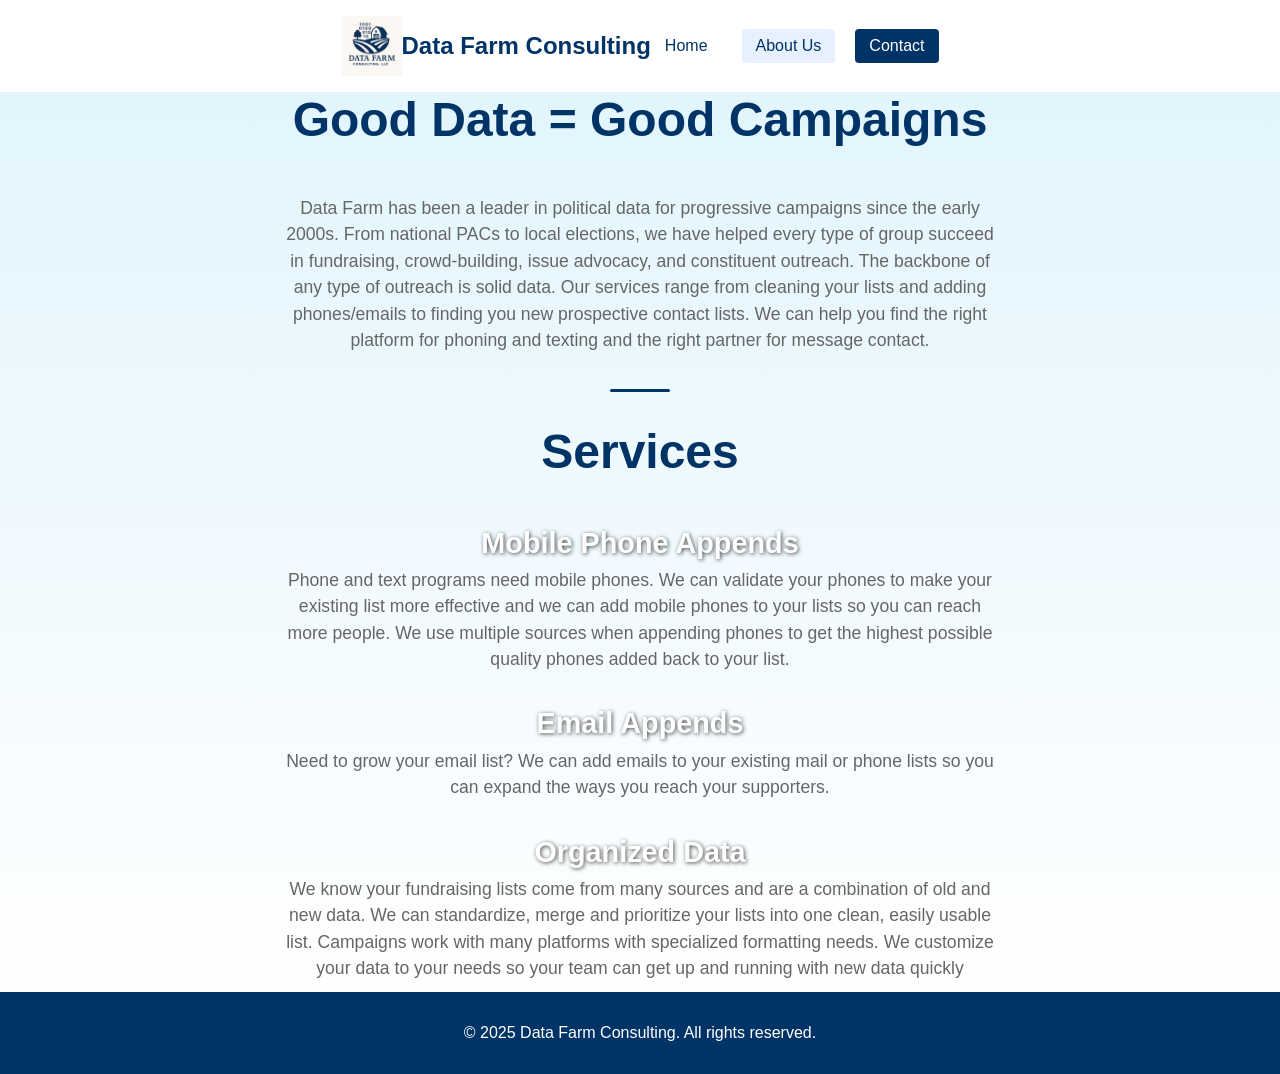
==== about.html @ bac8b25c "first commit" ====
<!DOCTYPE html>
<html lang="en">
<head>
  <meta charset="UTF-8">
  <title>About Us - Data Farm Consulting</title>
  <link rel="stylesheet" href="css/styletest.css">
</head>
<body>
  <div class="page-viewport">
    <header>
            <div class="header-container">
                <div class="logo-img">
                    <img src="img/navy_logo.png">
                </div>
                <div class="logo">Data Farm Consulting</div>
                <nav>
                <a href="index.html">Home</a>
                <a href="about.html" class="active">About Us</a>
                <a href="contact.html" class="contact">Contact</a>
                </nav>
            </div>
    </header>
    <main class="locked-section gradient-wrapper">
        <div class="about-content">
            <h2 class="blue-text about-title">Good Data = Good Campaigns</h2>

            <p class="about-description">
                Data Farm has been a leader in political data for progressive campaigns since the early 2000s. From national PACs to local elections, we have helped every type of group succeed in fundraising, crowd-building, issue advocacy, and constituent outreach.
                The backbone of any type of outreach is solid data. Our services range from cleaning your lists and adding phones/emails to finding you new prospective contact lists. We can help you find the right platform for phoning and texting and the right partner for message contact.
            </p>

            <div class="blue-underline"></div>

            <h2 class="blue-text about-title">Services</h2>
            <h3 class="white-text about-content">Mobile Phone Appends</h3>
            <p class="about-description">
                Phone and text programs need mobile phones. We can validate your phones to make your existing list more effective and we can add mobile phones to your lists so you can reach more people. 
                We use multiple sources when appending phones to get the highest possible quality phones added back to your list.
            </p>

            <h3 class="white-text about-content">Email Appends</h3>
            <p class="about-description">
                Need to grow your email list? We can add emails to your existing mail or phone lists so you can expand the ways you reach your supporters.
            </p>
            <h3 class="white-text about-content">Organized Data</h3>
            <p class="about-description">
                We know your fundraising lists come from many sources and are a combination of old and new data. We can standardize, merge and prioritize your lists into one clean, easily usable list. Campaigns work with many platforms with specialized formatting needs. 
                We customize your data to your needs so your team can get up and running with new data quickly
            </p>

            <!-- <h3 class="blue-text meet-team-title">Meet The Team</h3>

            <div class="team-row">
                <div class="team-member">
                <div class="team-photo" style="background-image: url('img/Dan.jpg');"></div>
                <p class="team-description">
                    Dan Langer is the founder and president of Data Farm Consulting. Dan served as the national data director for the 2008 Obama for America campaign and consulted to the 2004 Kerry for President campaign.
                </p>
                </div>
                <div class="team-member">
                <div class="team-photo" style="background-image: url('img/Branda.jpg');"></div>
                <p class="team-description">
                    Branda Weix specializes in VAN admin assistance for clients. In 2018, Branda was part of the historic win in Nevada as the data lead with the For Our Future team in that state.
                </p>
                </div>
            </div> -->
        </div>
    </main>

    <footer class="footer">
        <p>&copy; 2025 Data Farm Consulting. All rights reserved.</p>
    </footer>
  </div>
</body>
</html>
---- css/styletest.css ----
html {
    overflow-y: scroll
}

body {
  font-family: Arial, sans-serif;
  margin: 0;
  padding: 0;
  background: #f4f4f4;
  color: #333;
}

header {
  background-color: #ffffff;
  display: flex;
  justify-content: space-between;
  align-items: center;
  padding: 1em 2em;
  box-shadow: 0 2px 4px rgba(0,0,0,0.2);
}

.header-container {
  max-width: 960px;
  margin: 0 auto;
  padding: 0 20px;
  display: flex;
  justify-content: space-between;
  align-items: center;
}

.logo-img {
  height: 60px;
  width: 60px;
  display: flex;
  align-items: center
}

.logo-img img {
  max-height: 100%;
  max-width: 100%;
  width: auto;
  height: auto;
  object-fit: contain;
  display: block;
}

nav a.active {
  background-color: #e6f0ff;
}

.container.hero {
  display: flex;
  flex-direction: column;
  justify-content: center;
  align-items: center;
  text-align: center;
  color: #777; /* default gray for paragraph */
  padding: 3em 1em;
  box-sizing: border-box;
  min-height: 100vh; /* full screen height */
  background: url('../img/databackground.jpg') center/cover no-repeat;
  position: relative;
  overflow: hidden;
  z-index: 0;
  text-shadow: none; /* remove previous shadow */
}

/* Overlay for lightening image */
.container.hero::before {
  content: "";
  position: absolute;
  inset: 0;
  background-color: rgba(255, 255, 255, 0.6);
  z-index: -1;
}

/* Headings */
.container.hero .blue-text {
  font-size: 3rem;
  color: #003366;
  margin: 0;
  font-weight: bold;
}

.container.hero .white-text {
  font-size: 3rem;
  color: white;
  margin: 0 0 1em 0;
  font-weight: bold;
}

/* Paragraph */
.container.hero .description {
  font-size: 1.1rem;
  color: #666666;
  max-width: 720px;
  margin: 0 auto 3em auto;
  line-height: 1.5;
}

/* Boxes container */
.container.hero .box-row {
  display: flex;
  justify-content: center;
  gap: 1.5em;
  margin-bottom: 3em;
  flex-wrap: wrap; /* stack on small screens */
}

/* Individual translucent box */
.container.hero .translucent-box {
  background: rgba(128, 128, 128, 0.3);
  padding: 1.5em 2em;
  border-radius: 8px;
  width: 220px;
  box-sizing: border-box;
  color: #333;
  box-shadow: 0 2px 8px rgba(0,0,0,0.1);
}

.container.hero .translucent-box h3 {
  margin-top: 0;
  margin-bottom: 0.5em;
  font-weight: 600;
  font-size: 1.25rem;
}

/* Buttons container */
.button-row {
  display: flex;
  justify-content: center;
  gap: 2em;
  flex-wrap: wrap; /* stack on small screens */
}

/* Buttons styling */
.btn {
  display: inline-block;
  padding: 0.75em 2em;
  border-radius: 6px;
  font-weight: 600;
  text-decoration: none;
  font-size: 1.1rem;
  cursor: pointer;
  transition: background-color 0.3s ease;
  user-select: none;
  min-width: 140px;
  text-align: center;
}

/* Left button: solid blue */
.btn-left {
  background-color: #003366;
  color: white;
  border: none;
}

.btn-left:hover {
  background-color: #00509e;
}

/* Right button: lighter blue background */
.btn-right {
  background-color: #87ceeb;
  color: #003366;
  border: none;
}

.btn-right:hover {
  background-color: #a3d1ff;
}


/* Gradient wrapper spans full width, stacks vertically */
.gradient-wrapper {
  background: linear-gradient(to bottom, #E2F5FD, white);
  width: 100vw;
  min-height: 100vh;
  /* no fixed height — height grows with content */
  padding: 0; /* no padding here */
}

/* Individual containers inside gradient wrapper */
.gradient-wrapper .container {
  max-width: 960px;
  height: 100vh;
  margin: 0 auto;
  padding: 2em;
  box-sizing: border-box;
  background: transparent; /* no background, so gradient shows through */
  box-shadow: none; /* optional, remove shadows for seamless look */
}

/* Optional: remove default margin between containers */
.gradient-wrapper .container + .container {
  margin-top: 0;
}

/* Shared styling for title/paragraph/button layout */
.shared-section {
  display: flex;
  flex-direction: column;
  align-items: center;
  justify-content: center;
  text-align: center;
  min-height: 100vh;
  padding: 3em 1em;
  box-sizing: border-box;
}

/* Blue section title */
.shared-section .section-title {
  font-size: 3rem;
  color: #003366;
  font-weight: bold;
  margin-bottom: 0.5em;
}

/* Gray paragraph */
.shared-section .section-description {
  font-size: 1.1rem;
  color: #666666;
  max-width: 720px;
  margin: 0 auto;
  line-height: 1.5;
}

/* Blue underline under paragraph */
.shared-section .underline {
  width: 60px;
  height: 4px;
  background-color: #003366;
  margin: 1em auto 2em auto;
  border-radius: 2px;
}

.logo-grid {
  display: grid;
  grid-template-columns: repeat(3, 1fr);
  gap: 1em;
  max-width: 720px;
  width: 100%;
  height: 50vh; /* Key: limits height */
  overflow: hidden;
  align-items: center;
  justify-items: center;
}

.logo-grid img {
  max-width: 100%;
  height: auto;
  max-height: 80px;
  object-fit: contain;
}

/* Logo grid only used in Clients section */
.shared-section .logo-grid {
  display: grid;
  grid-template-columns: repeat(3, 1fr);
  gap: 2em;
  max-width: 720px;
  margin: 0 auto 3em auto;
  align-items: center;
  justify-items: center;
}

.shared-section .logo-grid img {
  max-width: 100%;
  height: auto;
  max-height: 80px;
  object-fit: contain;
}

body.locked-page {
  height: 100vh;
  overflow: hidden;
}  

body.locked-page .page-viewport {
  display: flex;
  flex-direction: column;
  height: 100vh;
}

body.locked-page .locked-section {
  flex: 1;
  display: flex;
  flex-direction: column;
  justify-content: center;
  align-items: center;
  text-align: center;
  padding: 2em;
  box-sizing: border-box;
}

body.locked-page .footer {
  height: 60px;
  background-color: #003366;
  color: white;
  display: flex;
  justify-content: center;
  align-items: center;
  font-size: 0.9rem;
}

.clients-main {
  flex: 1;
  display: flex;
  flex-direction: column;
  align-items: center;
  justify-content: flex-start;
  padding: 2em 1em;
  box-sizing: border-box;
  overflow: hidden; /* Don't allow content to push past this */
}

.white-text {
  color: white;
  font-size: 1.8rem;
  font-weight: 600;
  margin: 0 0 0.25em 0;
  text-align: center;
  text-shadow: 1px 1px 4px rgba(0, 0, 0, 0.7);
}

.blue-text {
  color: #003366;
  font-size: 3rem;
  font-weight: bold;
  margin: 0 0 1em 0;
  text-align: center;
}

/* Paragraph in gray */
.about-description {
  color: #666666;
  font-size: 1.1rem;
  max-width: 720px;
  margin: 0 auto 2em auto;
  line-height: 1.5;
  text-align: center;
}

/* Thin blue underline */
.blue-underline {
  width: 60px;
  height: 3px;
  background-color: #003366;
  margin: 0 auto 2em auto;
  border-radius: 2px;
}

/* Meet the team title smaller */
.meet-team-title {
  font-size: 2.5rem;
  margin-bottom: 2em;
}

/* Team row container */
.team-row {
  display: flex;
  justify-content: center;
  gap: 4em;
  flex-wrap: wrap;
  margin-bottom: 3em;
}

/* Individual team member */
.team-member {
  max-width: 320px;
  text-align: center;
}

/* Circular photo container */
.team-photo {
  width: 160px;
  height: 160px;
  border: 3px solid gray;
  border-radius: 50%;
  background-size: cover;
  background-position: center;
  margin: 0 auto 1em auto;
}

/* Team description paragraph */
.team-description {
  color: #666666;
  font-size: 1rem;
  line-height: 1.4;
}

.logo {
  font-size: 1.5em;
  font-weight: bold;
  color: #003366;
}

nav {
  display: flex;
  gap: 20px;
}

nav a {
  color: #003366;
  text-decoration: none;
  font-weight: 500;
  padding: 8px 14px;
  border-radius: 4px;
  transition: background 0.2s;
}

nav a:hover {
  background-color: #e6f0ff;
}

nav a.contact {
  background-color: #003366;
  color: white;
}

nav a.contact:hover {
  background-color: #00509e;
}

footer {
  background-color: #003366;
  color: white;
  text-align: center;
  padding: 1em 0;
}
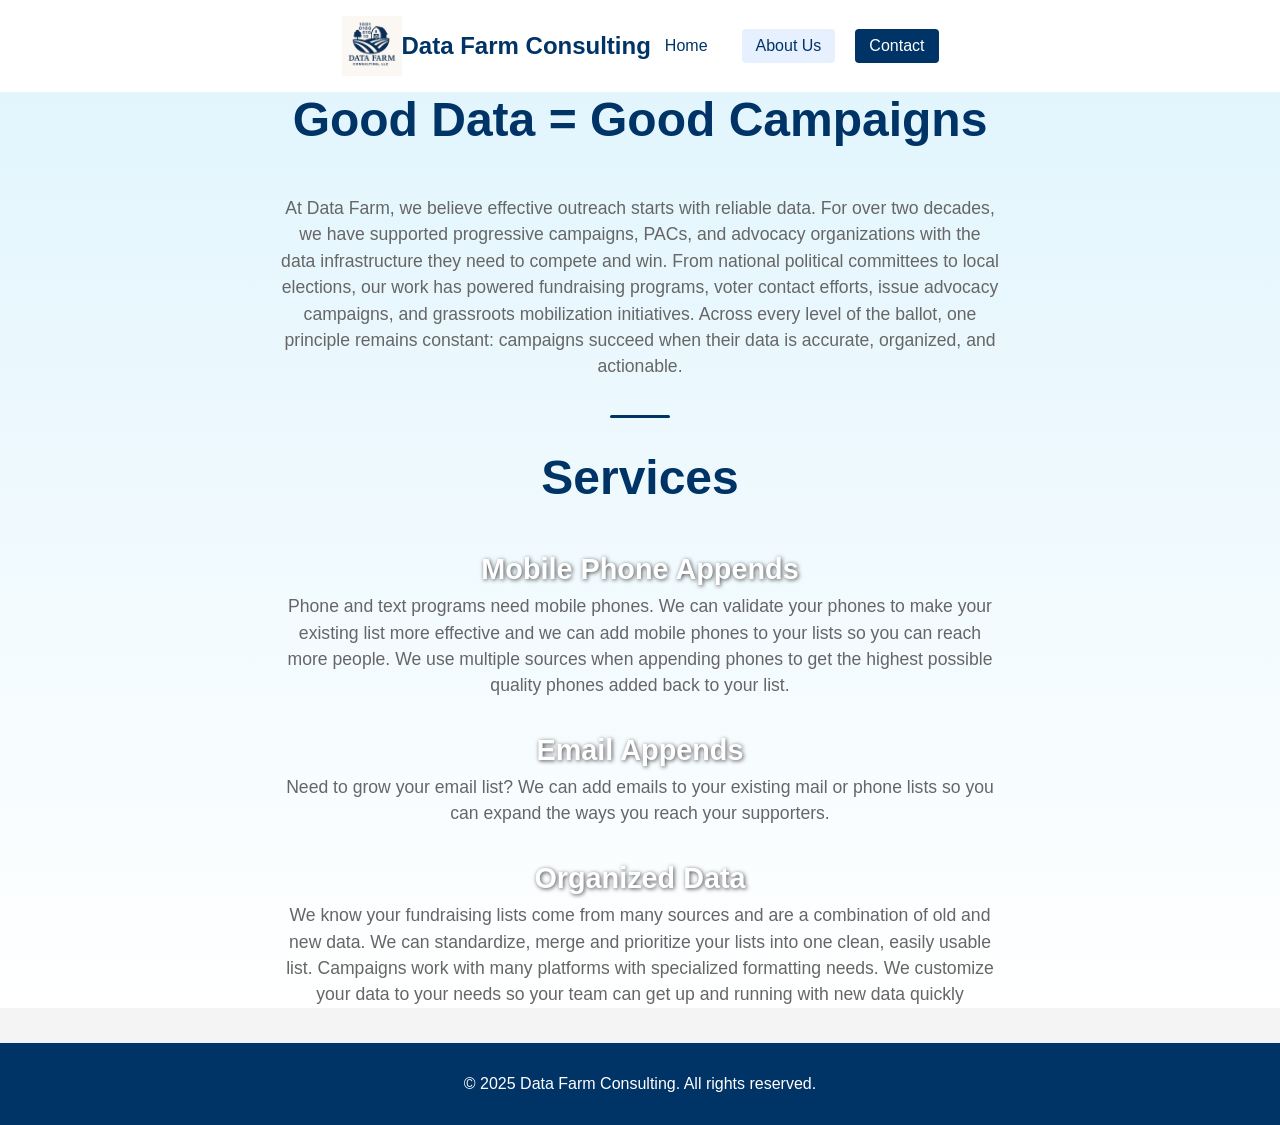
==== commit 5fdf0c27: "Update about.html" ====
--- a/about.html
+++ b/about.html
@@ -25,8 +25,9 @@
             <h2 class="blue-text about-title">Good Data = Good Campaigns</h2>
 
             <p class="about-description">
-                Data Farm has been a leader in political data for progressive campaigns since the early 2000s. From national PACs to local elections, we have helped every type of group succeed in fundraising, crowd-building, issue advocacy, and constituent outreach.
-                The backbone of any type of outreach is solid data. Our services range from cleaning your lists and adding phones/emails to finding you new prospective contact lists. We can help you find the right platform for phoning and texting and the right partner for message contact.
+               At Data Farm, we believe effective outreach starts with reliable data. For over two decades, we have supported progressive campaigns, PACs, and advocacy organizations with the data infrastructure they need to compete and win. From national political committees to local elections, our work has powered fundraising programs, voter contact efforts, issue advocacy campaigns, and grassroots mobilization initiatives. Across every level of the ballot, one principle remains constant: campaigns succeed when their data is accurate, organized, and actionable.
+
+
             </p>
 
             <div class="blue-underline"></div>
@@ -72,4 +73,4 @@
     </footer>
   </div>
 </body>
-</html>+</html>
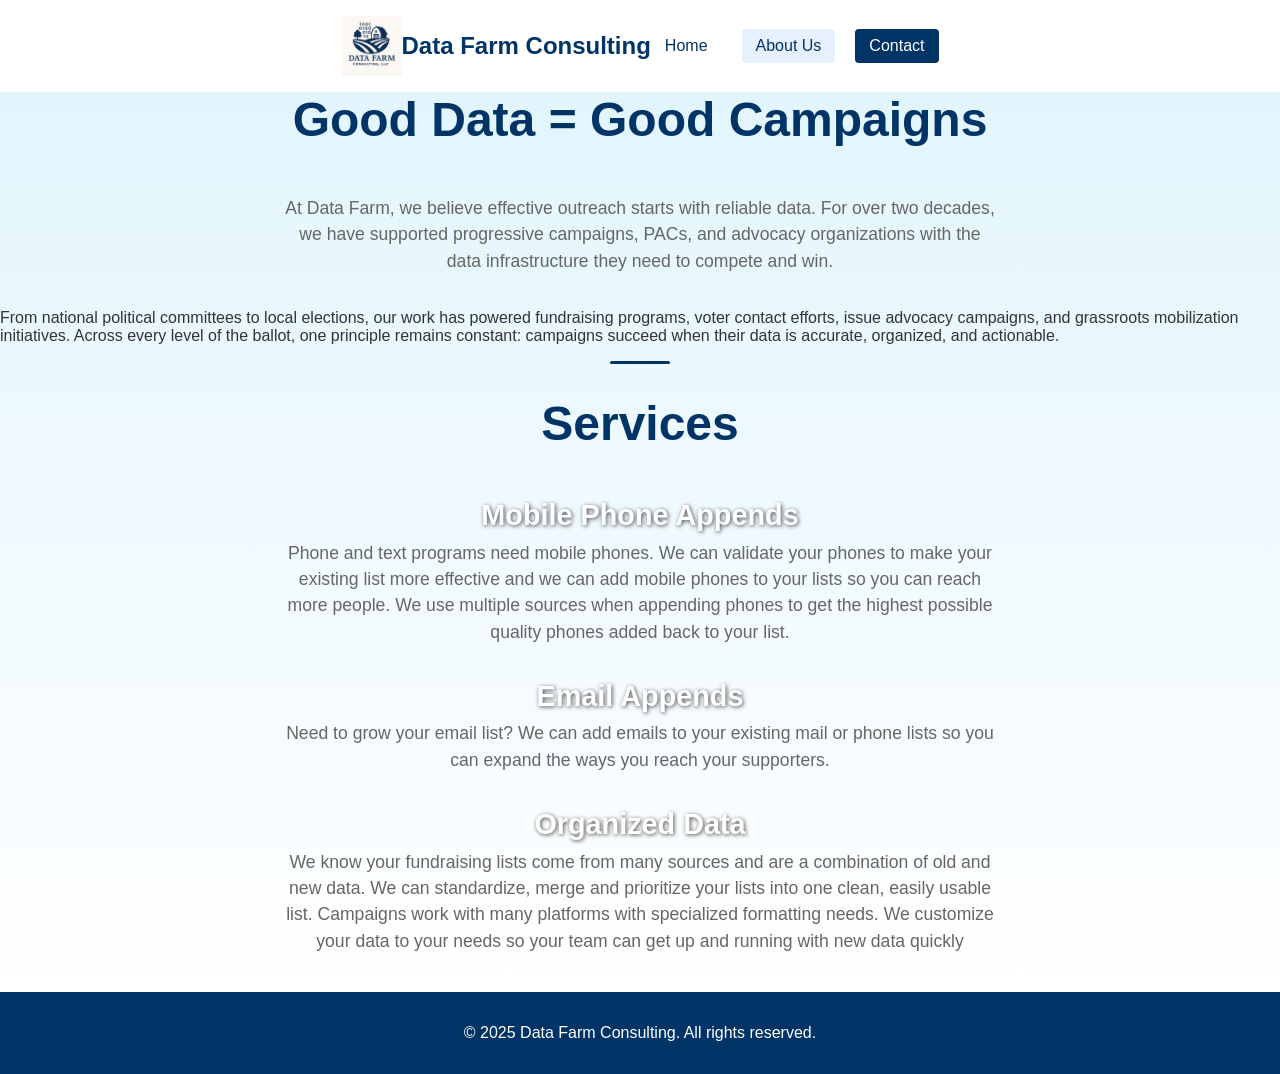
==== commit 5d57ae63: "Update about.html" ====
--- a/about.html
+++ b/about.html
@@ -25,7 +25,9 @@
             <h2 class="blue-text about-title">Good Data = Good Campaigns</h2>
 
             <p class="about-description">
-               At Data Farm, we believe effective outreach starts with reliable data. For over two decades, we have supported progressive campaigns, PACs, and advocacy organizations with the data infrastructure they need to compete and win. From national political committees to local elections, our work has powered fundraising programs, voter contact efforts, issue advocacy campaigns, and grassroots mobilization initiatives. Across every level of the ballot, one principle remains constant: campaigns succeed when their data is accurate, organized, and actionable.
+               At Data Farm, we believe effective outreach starts with reliable data. For over two decades, we have supported progressive campaigns, PACs, and advocacy organizations with the data infrastructure they need to compete and win.
+            </p> 
+               From national political committees to local elections, our work has powered fundraising programs, voter contact efforts, issue advocacy campaigns, and grassroots mobilization initiatives. Across every level of the ballot, one principle remains constant: campaigns succeed when their data is accurate, organized, and actionable.
 
 
             </p>
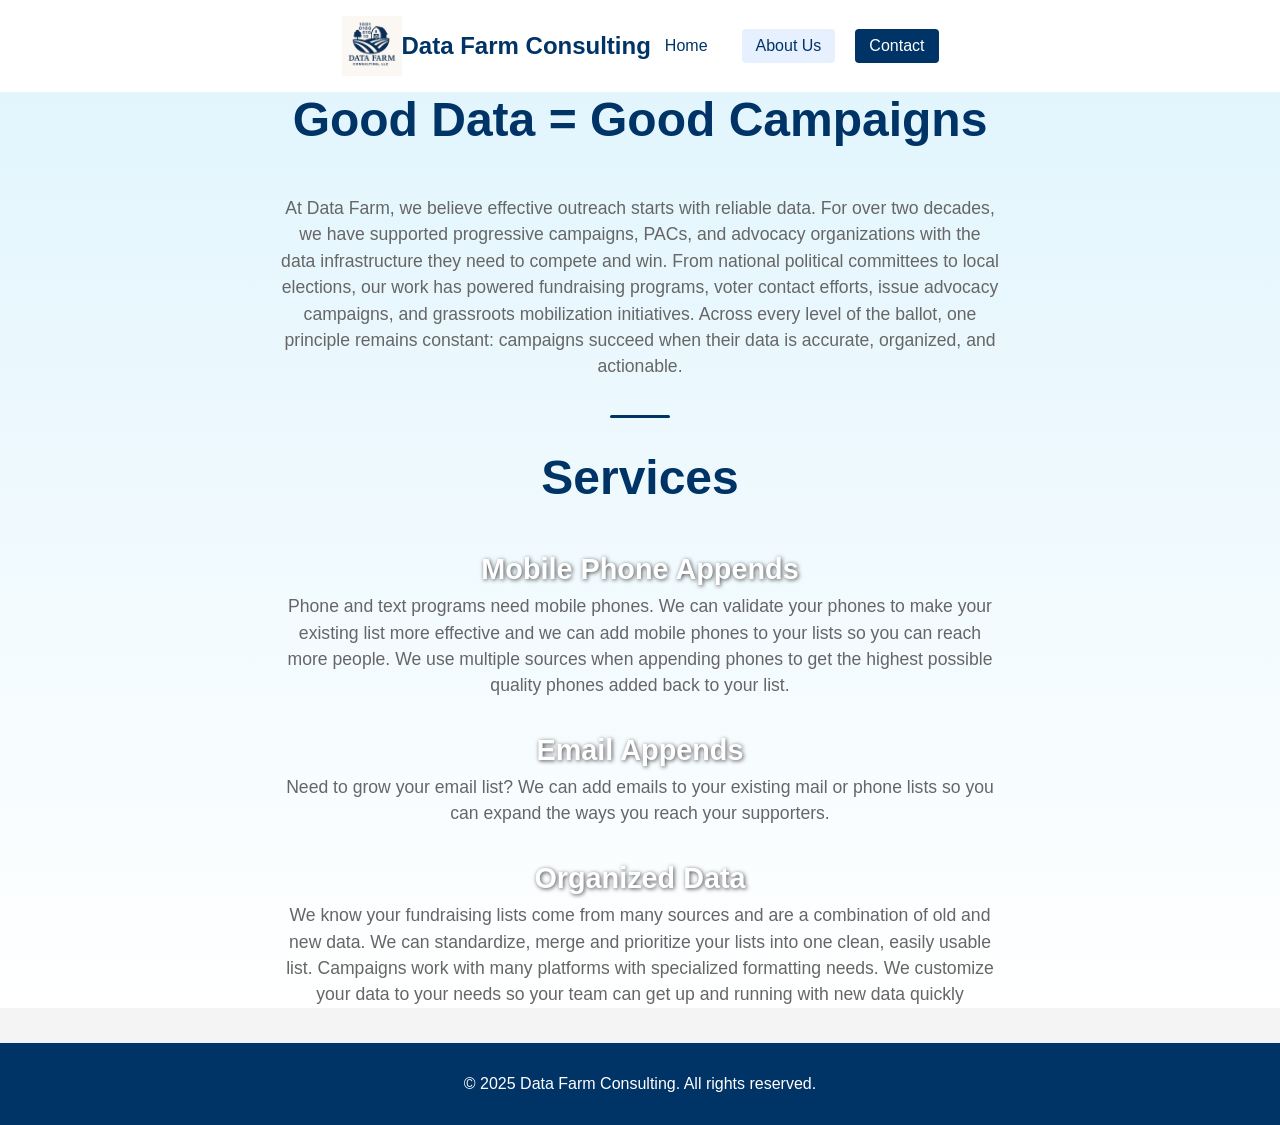
==== commit 78ed0df2: "Update about.html" ====
--- a/about.html
+++ b/about.html
@@ -26,10 +26,8 @@
 
             <p class="about-description">
                At Data Farm, we believe effective outreach starts with reliable data. For over two decades, we have supported progressive campaigns, PACs, and advocacy organizations with the data infrastructure they need to compete and win.
-            </p> 
+              
                From national political committees to local elections, our work has powered fundraising programs, voter contact efforts, issue advocacy campaigns, and grassroots mobilization initiatives. Across every level of the ballot, one principle remains constant: campaigns succeed when their data is accurate, organized, and actionable.
-
-
             </p>
 
             <div class="blue-underline"></div>
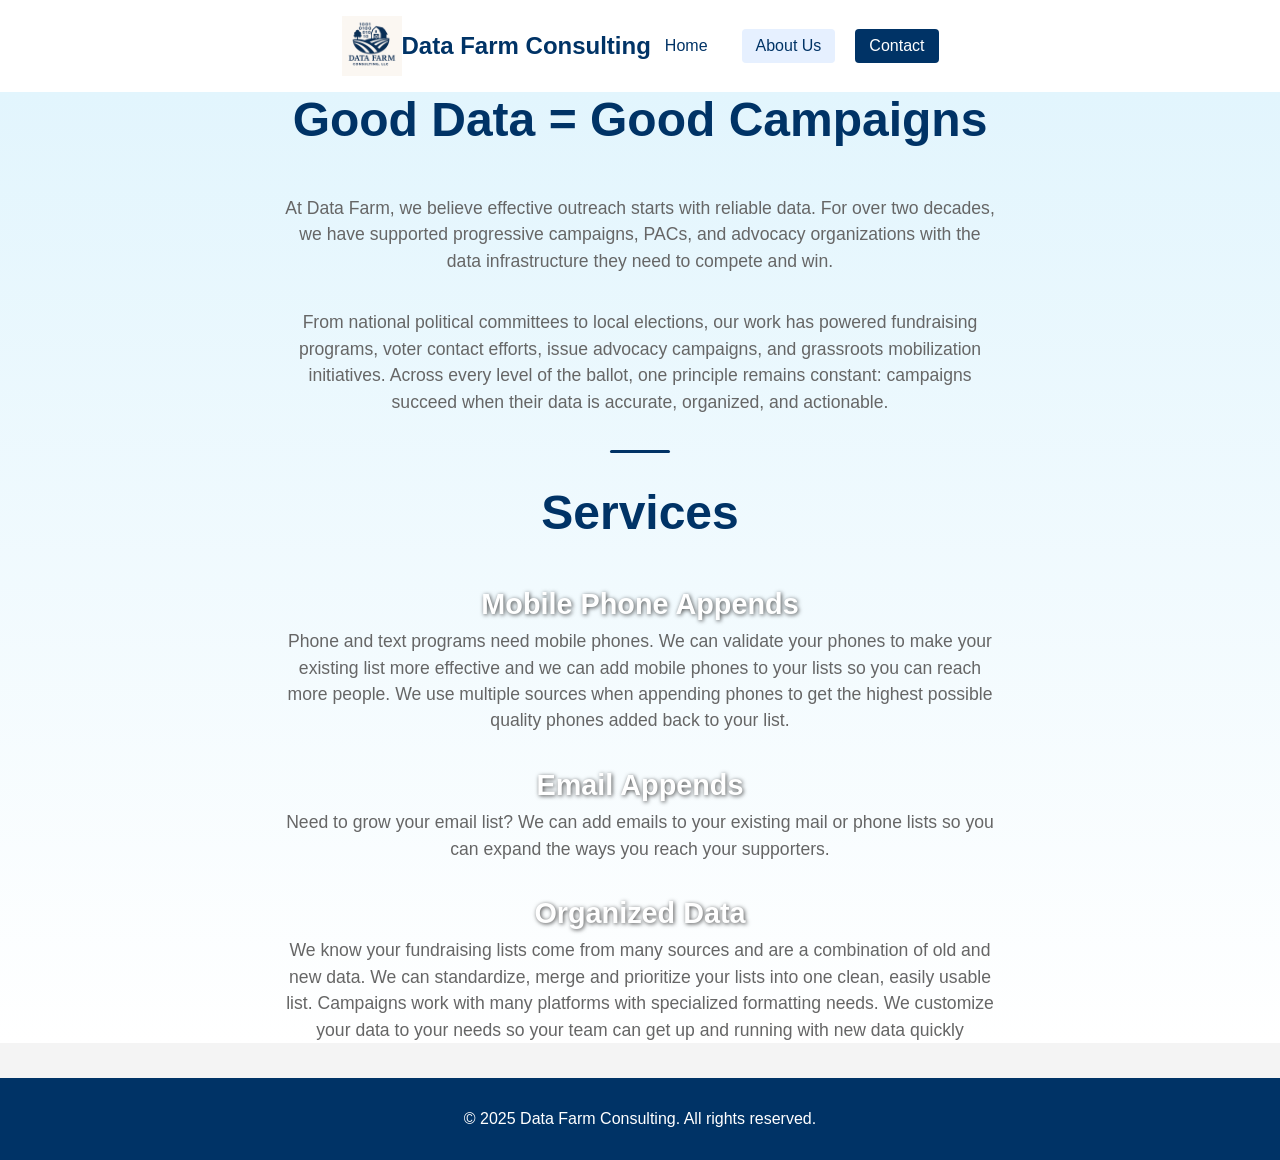
==== commit 436dbf74: "Update about.html" ====
--- a/about.html
+++ b/about.html
@@ -25,8 +25,10 @@
             <h2 class="blue-text about-title">Good Data = Good Campaigns</h2>
 
             <p class="about-description">
-               At Data Farm, we believe effective outreach starts with reliable data. For over two decades, we have supported progressive campaigns, PACs, and advocacy organizations with the data infrastructure they need to compete and win.
-              
+                  At Data Farm, we believe effective outreach starts with reliable data. For over two decades, we have supported progressive campaigns, PACs, and advocacy organizations with the data infrastructure they need to compete and win.
+            </p>
+
+            <p class="about-description">
                From national political committees to local elections, our work has powered fundraising programs, voter contact efforts, issue advocacy campaigns, and grassroots mobilization initiatives. Across every level of the ballot, one principle remains constant: campaigns succeed when their data is accurate, organized, and actionable.
             </p>
 
